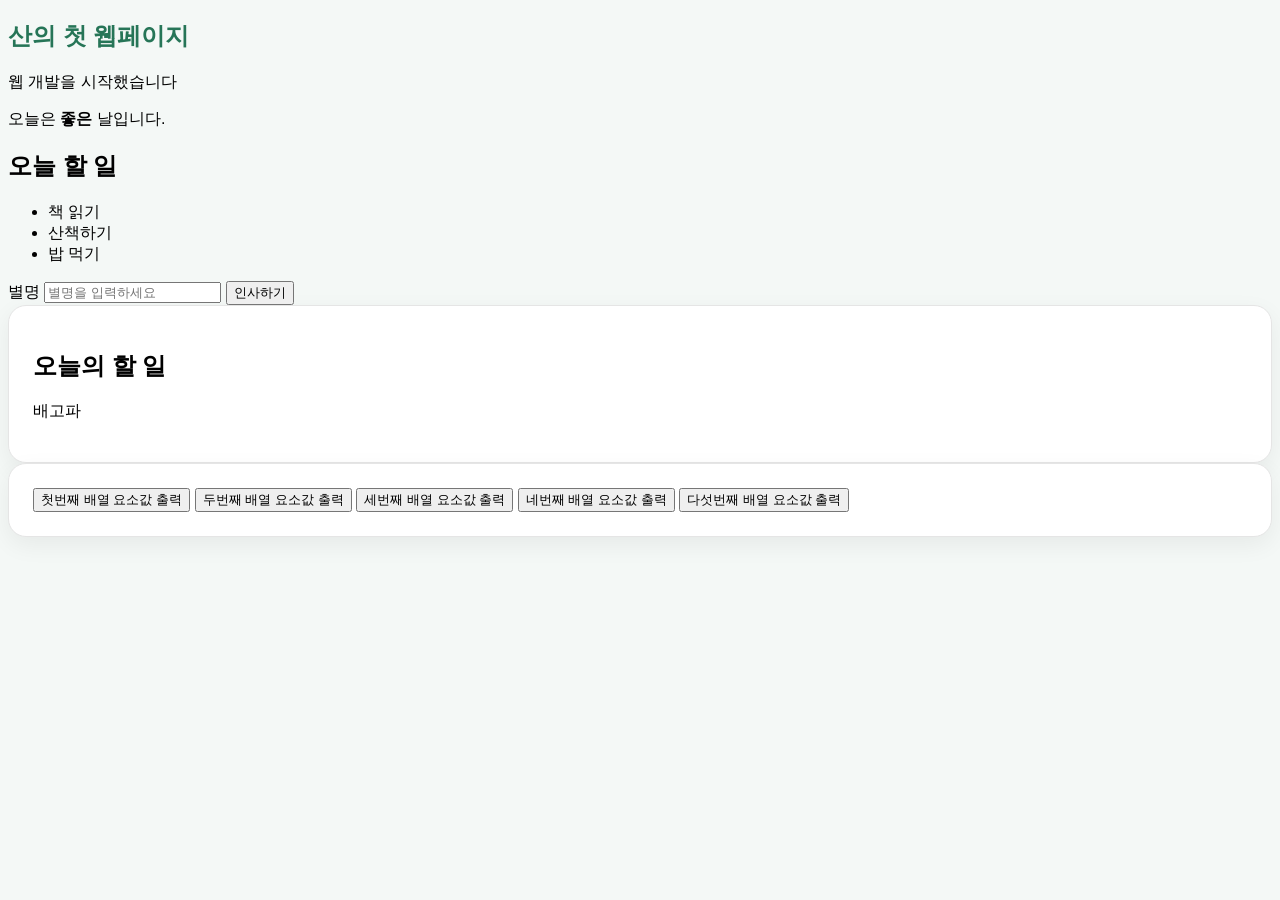
==== src/main/resources/static/minzy_to_do/index.html @ cc020958 "ver 0.3" ====
<!DOCTYPE html>
<html lang="ko"> 
<head>
	<meta charset="UTF-8">
	<meta name="viewport" content="width=device=width, initial-scale=1.0">
	<title>토이 1호:첫 웹페이지</title>
	<link rel="stylesheet" href="css/style.css">
</head>

<body>
	<section>
		<h1>산의 첫 웹페이지</h1>
		<p>웹 개발을 시작했습니다</p>
		<!-- <b>진한 글자 -->
		<p>오늘은 <b>좋은</b> 날입니다.</p>
	</section>
	<section>
		<h2>오늘 할 일</h2>
		<!-- 리스트 만들기 -->
		<ul>
			<li>책 읽기</li>
			<li>산책하기</li>
			<li>밥 먹기</li>
		</ul>
		<!-- 입력창과 버튼 만들기 -->
		<label for="nickname">별명</label>
		<input
			id="nickname"
			type="text"
			placeholder="별명을 입력하세요" >
		<button type="button" id="helloButton">
			인사하기</button>
	</section>
	<!-- section 대신 div 사용 -->
	<div class="card">
		<h2>오늘의 할 일</h2>
		<p>배고파</p>
	</div>

	<!-- 12. 객체와 배열 -->
	<div class="card">
		<button id="button1">첫번째 배열 요소값 출력</button>
		<button id="button2">두번째 배열 요소값 출력</button>
		<button id="button3">세번째 배열 요소값 출력</button>
		<button id="button4">네번째 배열 요소값 출력</button>
		<button id="button5">다섯번째 배열 요소값 출력</button>
	</div>

	<script src="js/app.js"></script>
	
	<!-- 
		1. css : 화면을 꾸미는 아이. 제일 먼저 불러옴
		2. html : 구조를 만드는 아이. css파일 다음에 와야함.	
		3. js : html 구조가 만들어져야 작동
			따라서 </body> 태그 바로 위에 위치하는게 좋다
	-->
</body>
</html>
---- src/main/resources/static/minzy_to_do/css/style.css ----
@charset "UTF-8";

body{
	/*전체 홈페이지문서 보이는 영역 전체 설정*/
	background-color: #f4f8f6; /*3의 배수가 안전한 색*/
	font-family: sans-serif;
}

h1 {
	color: #267557; 
}

.card {
	padding: 24px;
	background: white;
	border: 1px solid #e5e5e5;
	border-radius: 18px;
	box-shadow: 0 8px 24px rgba(0, 0, 0, 0.06);
}
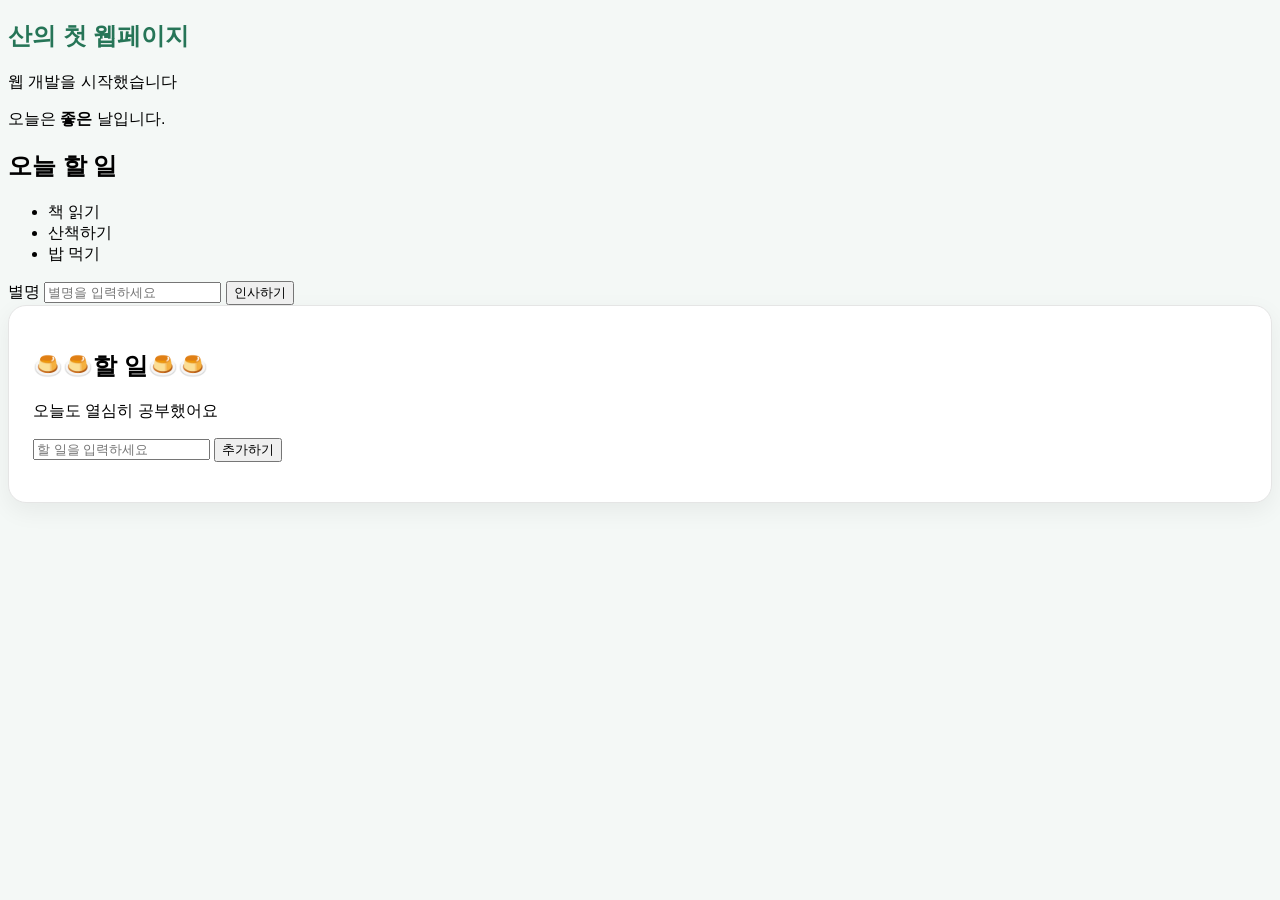
==== commit 63b544ed: "ver 0.4" ====
--- a/src/main/resources/static/minzy_to_do/index.html
+++ b/src/main/resources/static/minzy_to_do/index.html
@@ -33,19 +33,21 @@
 	</section>
 	<!-- section 대신 div 사용 -->
 	<div class="card">
-		<h2>오늘의 할 일</h2>
-		<p>배고파</p>
+		<h2>🍮🍮할 일🍮🍮</h2>
+		<p>오늘도 열심히 공부했어요</p>
+		
+		<div>
+			<input type="text" id="taskInput"
+				placeholder="할 일을 입력하세요">
+				
+			<button id="addButton">추가하기</button>
+		</div>
+		
+		<!-- 입력상자에서 입력한 할 일 추가 -->
+		<ul id="taskList">
+		</ul>
+		
 	</div>
-
-	<!-- 12. 객체와 배열 -->
-	<div class="card">
-		<button id="button1">첫번째 배열 요소값 출력</button>
-		<button id="button2">두번째 배열 요소값 출력</button>
-		<button id="button3">세번째 배열 요소값 출력</button>
-		<button id="button4">네번째 배열 요소값 출력</button>
-		<button id="button5">다섯번째 배열 요소값 출력</button>
-	</div>
-
 	<script src="js/app.js"></script>
 	
 	<!-- 
--- a/src/main/resources/static/minzy_to_do/css/style.css
+++ b/src/main/resources/static/minzy_to_do/css/style.css
@@ -17,3 +17,8 @@
 	border-radius: 18px;
 	box-shadow: 0 8px 24px rgba(0, 0, 0, 0.06);
 }
+
+li:hover {
+	background: #ff00ff;
+}
+
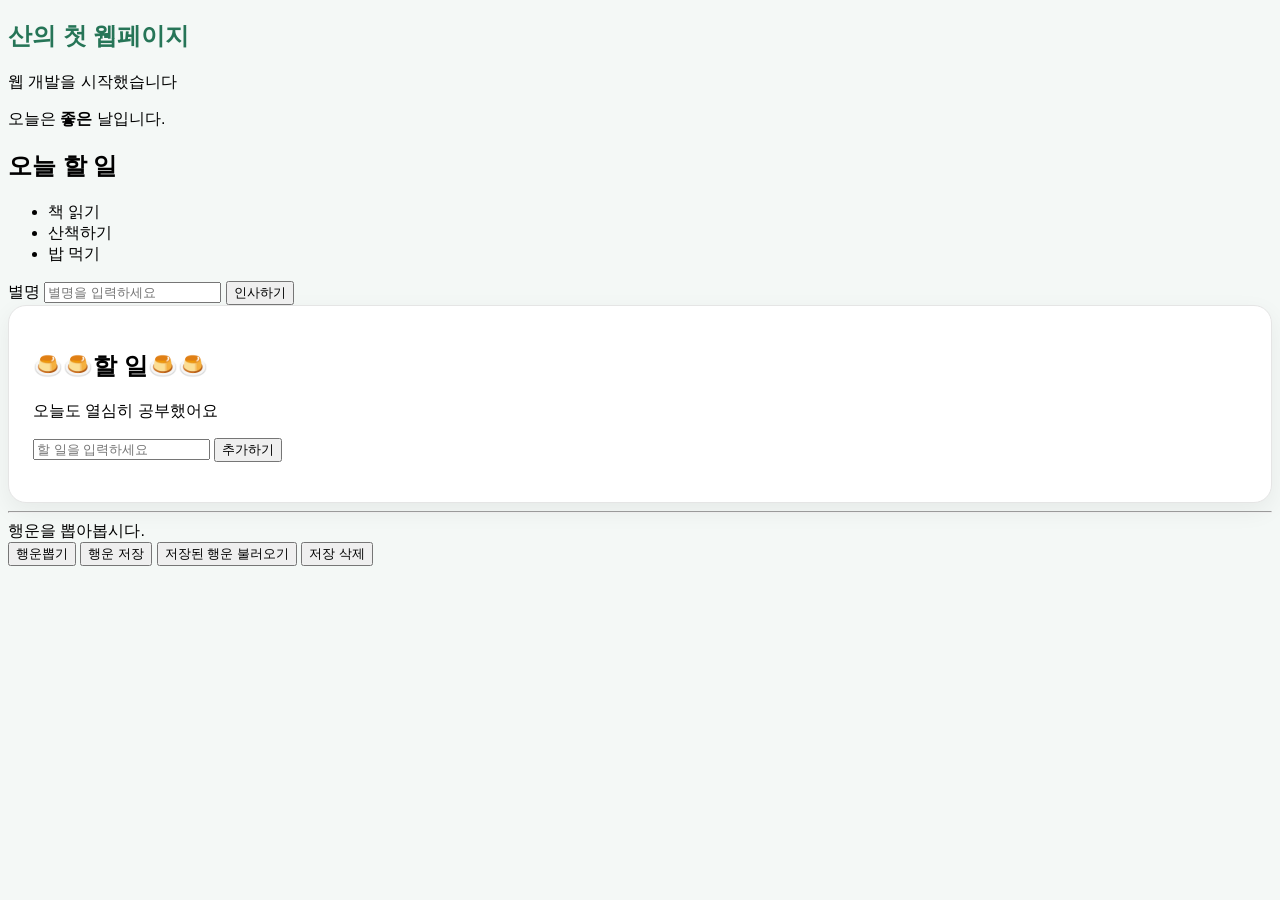
==== commit bad0f06a: "ver 0.4" ====
--- a/src/main/resources/static/minzy_to_do/index.html
+++ b/src/main/resources/static/minzy_to_do/index.html
@@ -48,6 +48,14 @@
 		</ul>
 		
 	</div>
+	<hr>
+	<div id="result">행운을 뽑아봅시다.	</div>
+	
+	<button onclick="drawFortune()">행운뽑기</button>
+	<button onclick="saveFortune()">행운 저장</button>
+	<button onclick="loadFortune()">저장된 행운 불러오기</button>
+	<button onclick="deleteFortune()">저장 삭제</button>
+	
 	<script src="js/app.js"></script>
 	
 	<!-- 
